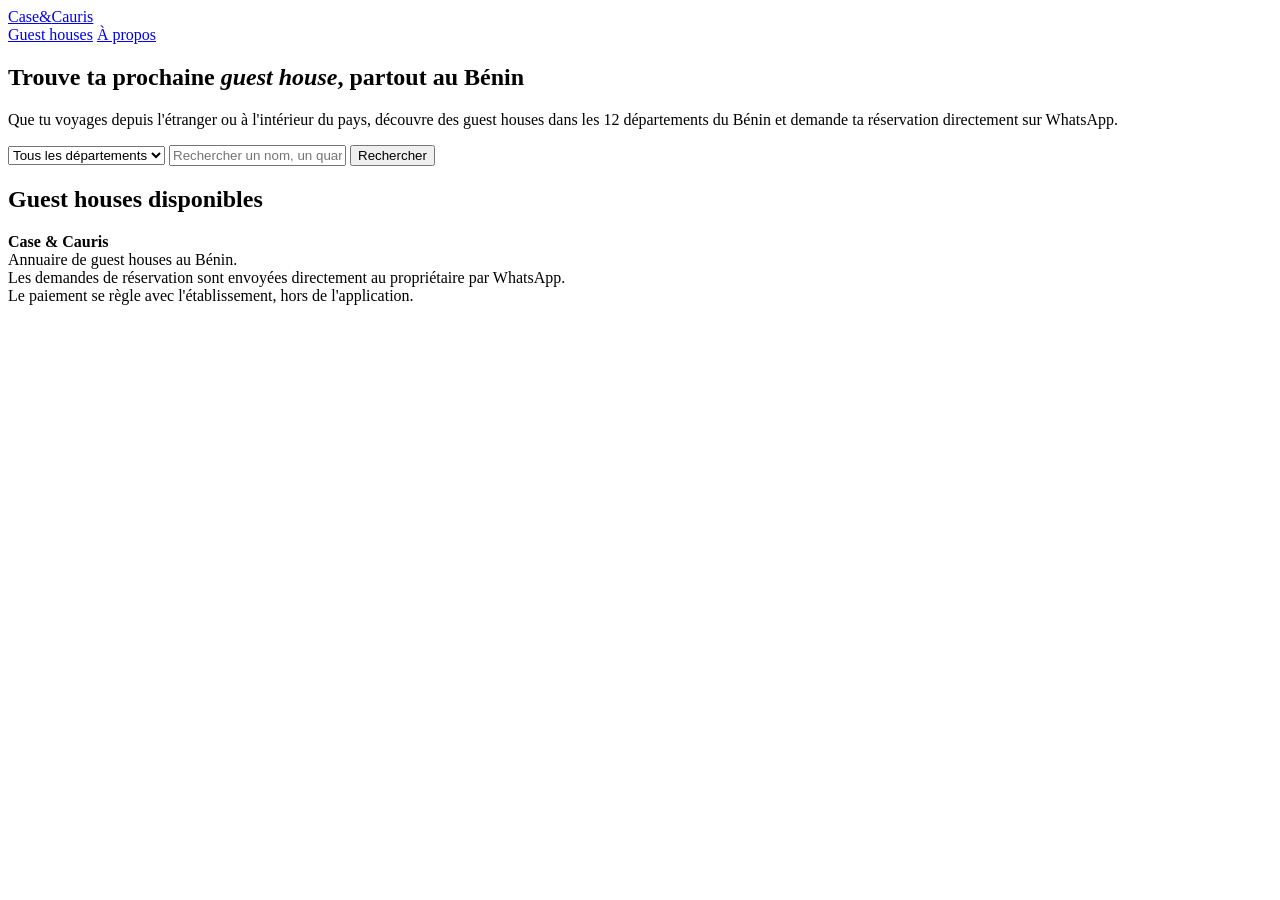
==== admin/index.html @ 5998a073 "Ajout du panneau d'administration" ====
<!DOCTYPE html>
<html lang="fr">
<head>
  <meta charset="UTF-8" />
  <meta name="viewport" content="width=device-width, initial-scale=1.0" />
  <title>Case & Cauris — Guest houses du Bénin</title>
  <meta name="description" content="Trouve et réserve une guest house partout au Bénin, dans les 12 départements — pour voyageurs locaux et internationaux." />
  <link rel="stylesheet" href="style.css" />
</head>
<body>

  <header class="site-header">
    <div class="container header-inner">
      <a href="#" class="logo">Case<span>&</span>Cauris</a>
      <nav class="site-nav">
        <a href="#listing">Guest houses</a>
        <a href="#a-propos">À propos</a>
      </nav>
    </div>
  </header>
  <div class="motif-strip"></div>

  <section class="hero">
    <div class="container">
      <h1>Trouve ta prochaine <em>guest house</em>, partout au Bénin</h1>
      <p class="lede">
        Que tu voyages depuis l'étranger ou à l'intérieur du pays, découvre des
        guest houses dans les 12 départements du Bénin et demande ta réservation
        directement sur WhatsApp.
      </p>

      <form id="search-form" class="search-panel">
        <select id="city-filter" aria-label="Filtrer par département">
          <option value="">Tous les départements</option>
        </select>
        <input
          id="search-input"
          type="text"
          placeholder="Rechercher un nom, un quartier..."
          aria-label="Rechercher"
        />
        <button type="submit">Rechercher</button>
      </form>
    </div>
  </section>

  <section class="listing-section" id="listing">
    <div class="container">
      <div class="listing-header">
        <h2>Guest houses disponibles</h2>
        <span id="result-count" class="result-count"></span>
      </div>
      <div id="grid" class="grid"></div>
    </div>
  </section>

  <footer id="a-propos">
    <div class="container">
      <div><strong>Case & Cauris</strong><br>Annuaire de guest houses au Bénin.</div>
      <div>Les demandes de réservation sont envoyées directement au propriétaire par WhatsApp.<br>Le paiement se règle avec l'établissement, hors de l'application.</div>
    </div>
  </footer>

  <script src="data.js"></script>
  <script src="script.js"></script>
</body>
</html>
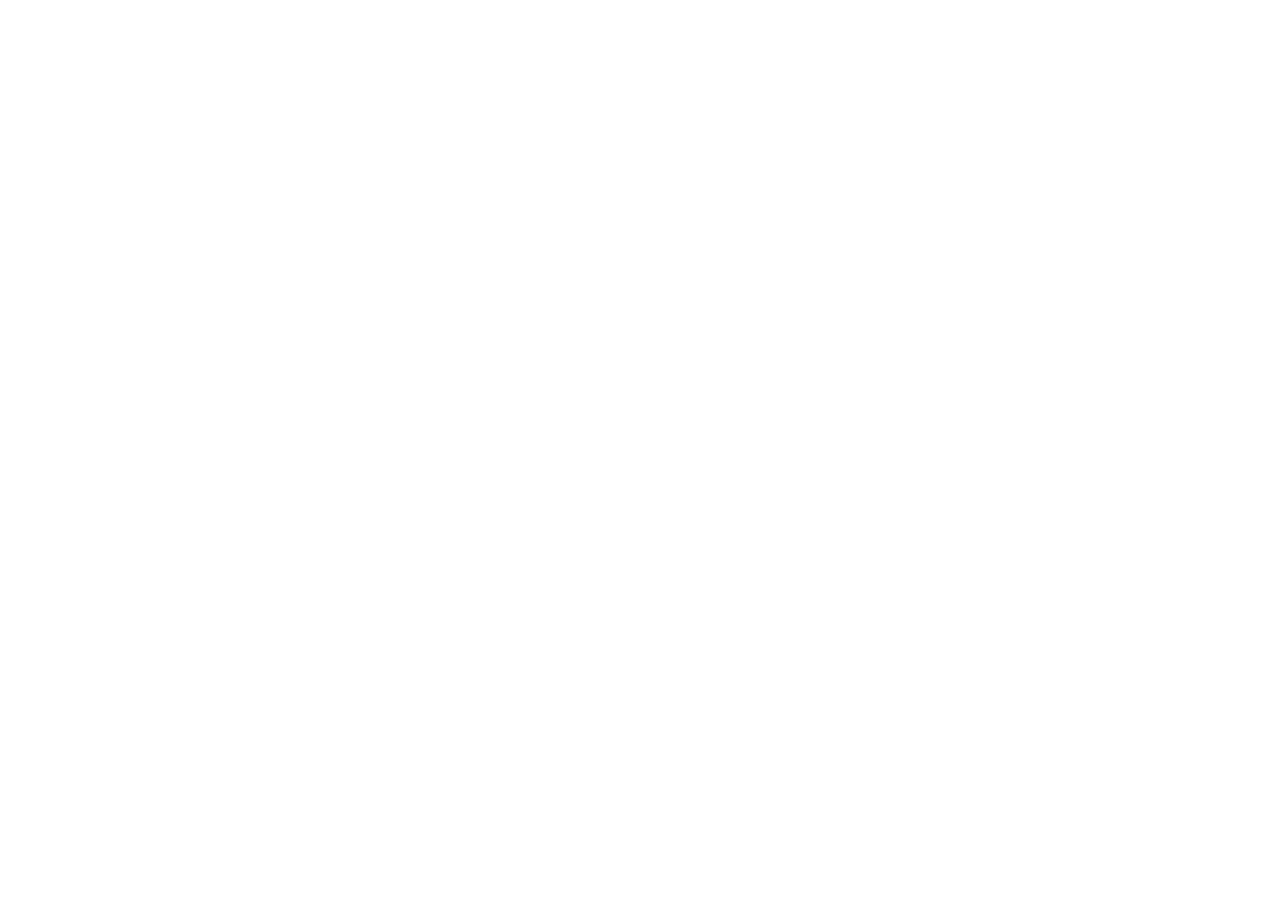
==== commit 8e00a2d0: "Correction finale des fichiers index" ====
--- a/admin/index.html
+++ b/admin/index.html
@@ -1,67 +1,11 @@
-<!DOCTYPE html>
-<html lang="fr">
-<head>
-  <meta charset="UTF-8" />
-  <meta name="viewport" content="width=device-width, initial-scale=1.0" />
-  <title>Case & Cauris — Guest houses du Bénin</title>
-  <meta name="description" content="Trouve et réserve une guest house partout au Bénin, dans les 12 départements — pour voyageurs locaux et internationaux." />
-  <link rel="stylesheet" href="style.css" />
-</head>
-<body>
-
-  <header class="site-header">
-    <div class="container header-inner">
-      <a href="#" class="logo">Case<span>&</span>Cauris</a>
-      <nav class="site-nav">
-        <a href="#listing">Guest houses</a>
-        <a href="#a-propos">À propos</a>
-      </nav>
-    </div>
-  </header>
-  <div class="motif-strip"></div>
-
-  <section class="hero">
-    <div class="container">
-      <h1>Trouve ta prochaine <em>guest house</em>, partout au Bénin</h1>
-      <p class="lede">
-        Que tu voyages depuis l'étranger ou à l'intérieur du pays, découvre des
-        guest houses dans les 12 départements du Bénin et demande ta réservation
-        directement sur WhatsApp.
-      </p>
-
-      <form id="search-form" class="search-panel">
-        <select id="city-filter" aria-label="Filtrer par département">
-          <option value="">Tous les départements</option>
-        </select>
-        <input
-          id="search-input"
-          type="text"
-          placeholder="Rechercher un nom, un quartier..."
-          aria-label="Rechercher"
-        />
-        <button type="submit">Rechercher</button>
-      </form>
-    </div>
-  </section>
-
-  <section class="listing-section" id="listing">
-    <div class="container">
-      <div class="listing-header">
-        <h2>Guest houses disponibles</h2>
-        <span id="result-count" class="result-count"></span>
-      </div>
-      <div id="grid" class="grid"></div>
-    </div>
-  </section>
-
-  <footer id="a-propos">
-    <div class="container">
-      <div><strong>Case & Cauris</strong><br>Annuaire de guest houses au Bénin.</div>
-      <div>Les demandes de réservation sont envoyées directement au propriétaire par WhatsApp.<br>Le paiement se règle avec l'établissement, hors de l'application.</div>
-    </div>
-  </footer>
-
-  <script src="data.js"></script>
-  <script src="script.js"></script>
-</body>
+<!doctype html>
+<html>
+  <head>
+    <meta charset="utf-8" />
+    <meta name="viewport" content="width=device-width, initial-scale=1.0" />
+    <title>Administration — Case &amp; Cauris</title>
+  </head>
+  <body>
+    <script src="https://unpkg.com/decap-cms@^3.0.0/dist/decap-cms.js"></script>
+  </body>
 </html>
